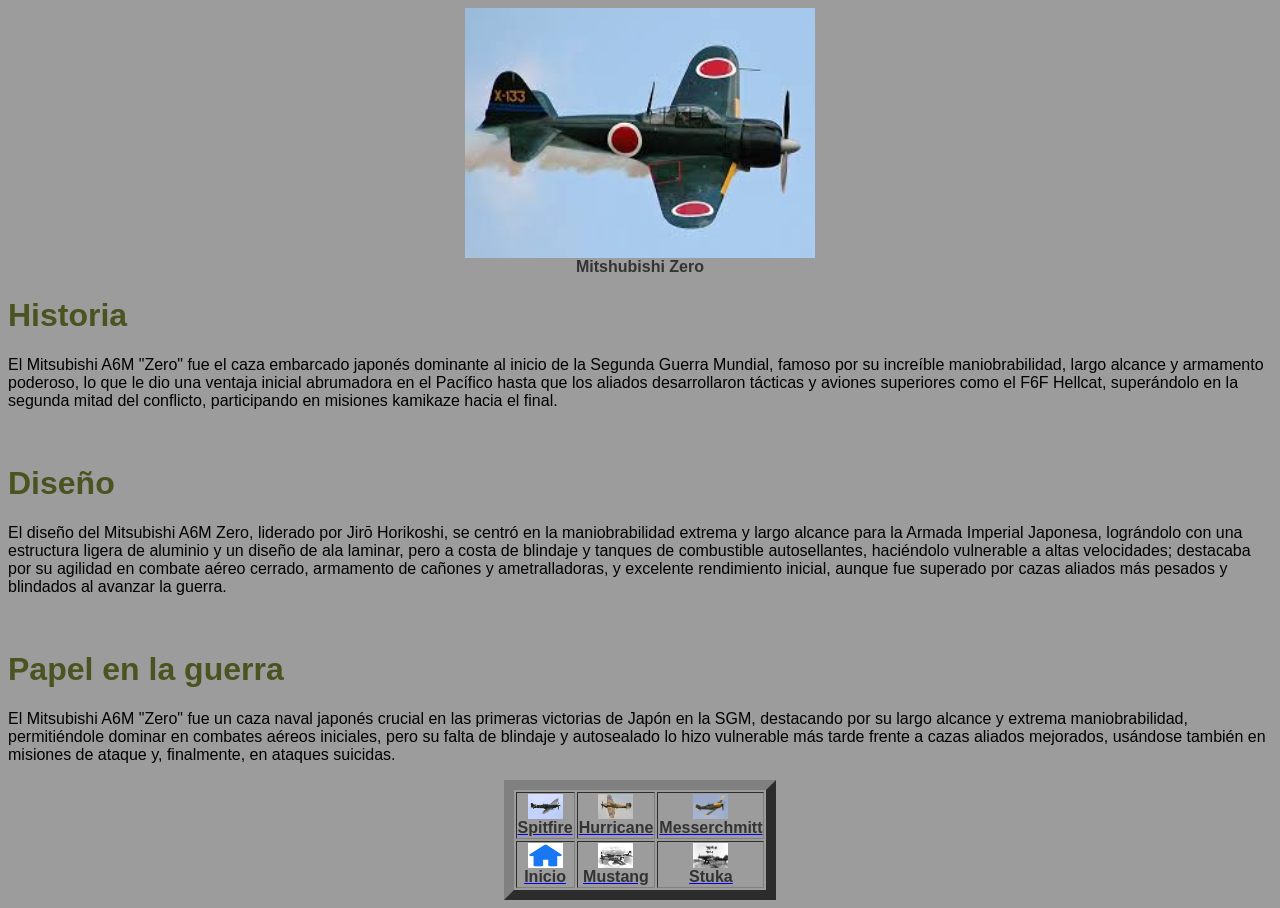
==== html/cases.html @ ef4903bf "Rename case.html to cases.html" ====
<!DOCTYPE html>
<html>
<body>

  <head>
    <meta charset="utf-8">
    <title>Mitshubishi Zero</title>
    <link rel="stylesheet" href="../css/styles.css">
  </head>
  
  <!--IMAGEN-->
  <div style:"text-align: center;" class="center">
    <center><img src="../figuras/mitsubishi_zero.jpeg" style="width:350px; height:250px"><figcaption class="texto-debajo">Mitshubishi Zero</figcaption>
  </div>
  
  <!--INFORMACION-->
  
  <h1>Historia</h1>
    <p>El Mitsubishi A6M "Zero" fue el caza embarcado japonés dominante al inicio de la Segunda Guerra Mundial, famoso por su increíble maniobrabilidad, largo alcance y armamento poderoso, lo que le dio una ventaja inicial abrumadora en el Pacífico hasta que los aliados desarrollaron tácticas y aviones superiores como el F6F Hellcat, superándolo en la segunda mitad del conflicto, participando en misiones kamikaze hacia el final.</p><br>
    
  <h1>Diseño</h1>
  	<p>El diseño del Mitsubishi A6M Zero, liderado por Jirō Horikoshi, se centró en la maniobrabilidad extrema y largo alcance para la Armada Imperial Japonesa, lográndolo con una estructura ligera de aluminio y un diseño de ala laminar, pero a costa de blindaje y tanques de combustible autosellantes, haciéndolo vulnerable a altas velocidades; destacaba por su agilidad en combate aéreo cerrado, armamento de cañones y ametralladoras, y excelente rendimiento inicial, aunque fue superado por cazas aliados más pesados y blindados al avanzar la guerra. 
</p><br>
  	
  <h1>Papel en la guerra</h1>
  	<p>El Mitsubishi A6M "Zero" fue un caza naval japonés crucial en las primeras victorias de Japón en la SGM, destacando por su largo alcance y extrema maniobrabilidad, permitiéndole dominar en combates aéreos iniciales, pero su falta de blindaje y autosealado lo hizo vulnerable más tarde frente a cazas aliados mejorados, usándose también en misiones de ataque y, finalmente, en ataques suicidas.</p>
  	
  	
  	
<!--TABLA PEQUEÑA-->

<table align="center" border="10"> <!--../index.html, ../figuras/home.png-->
    <tr>
    
      <td>
      	<a href="spitfire.html"><img src="../figuras/spitfire.jpeg" style="display: block; margin: 0 auto;"><figcaption style="text-align: center;" class="texto-debajo">Spitfire</figcaption></a>
      </td>
      
      <td>
      	<a href="hurricane.html"><img src="../figuras/hurricane.jpeg" style="display: block; margin: 0 auto;"><figcaption style="text-align: center;" class="texto-debajo">Hurricane</figcaption></a>
      </td>
      
      <td>
      	<a href="messerchmitt.html"><img src="../figuras/messerchmitt.png" style="display: block; margin: 0 auto;"><figcaption style="text-align: center;" class="texto-debajo">Messerchmitt</figcaption></a>
      </td>
      
    </tr>
    
    <tr>
    
      <td>
      	<a href="../index.html"><img src="../figuras/home.png" style="display: block; margin: 0 auto;"><figcaption style="text-align: center;" class="texto-debajo">Inicio</figcaption></a>
      </td>
      
      <td>
      	<a href="mustang.html"><img src="../figuras/mustang.jpeg" style="display: block; margin: 0 auto;"><figcaption style="text-align: center;" class="texto-debajo">Mustang</figcaption></a>
      </td>
      
      <td>
      	<a href="stuka.html"><img src="../figuras/stuka.jpg" style="display: block; margin: 0 auto;"><figcaption style="text-align: center;" class="texto-debajo">Stuka</figcaption></a>
      </td>
      
    </tr>
  </table>

</body>
</html>
---- css/styles.css ----
body{

    background-color: #9c9c9c;
    font-family: 'Roboto', sans-serif;

}



img {

    display: block;
    width: 35px;
    height: 25px;

}



h1{

    color: #4B5320;

}

.table-content{

    text-decoration: none;
    
}

figcaption {

    text-align: center;
    color: #333;
    font-weight: bold;

}
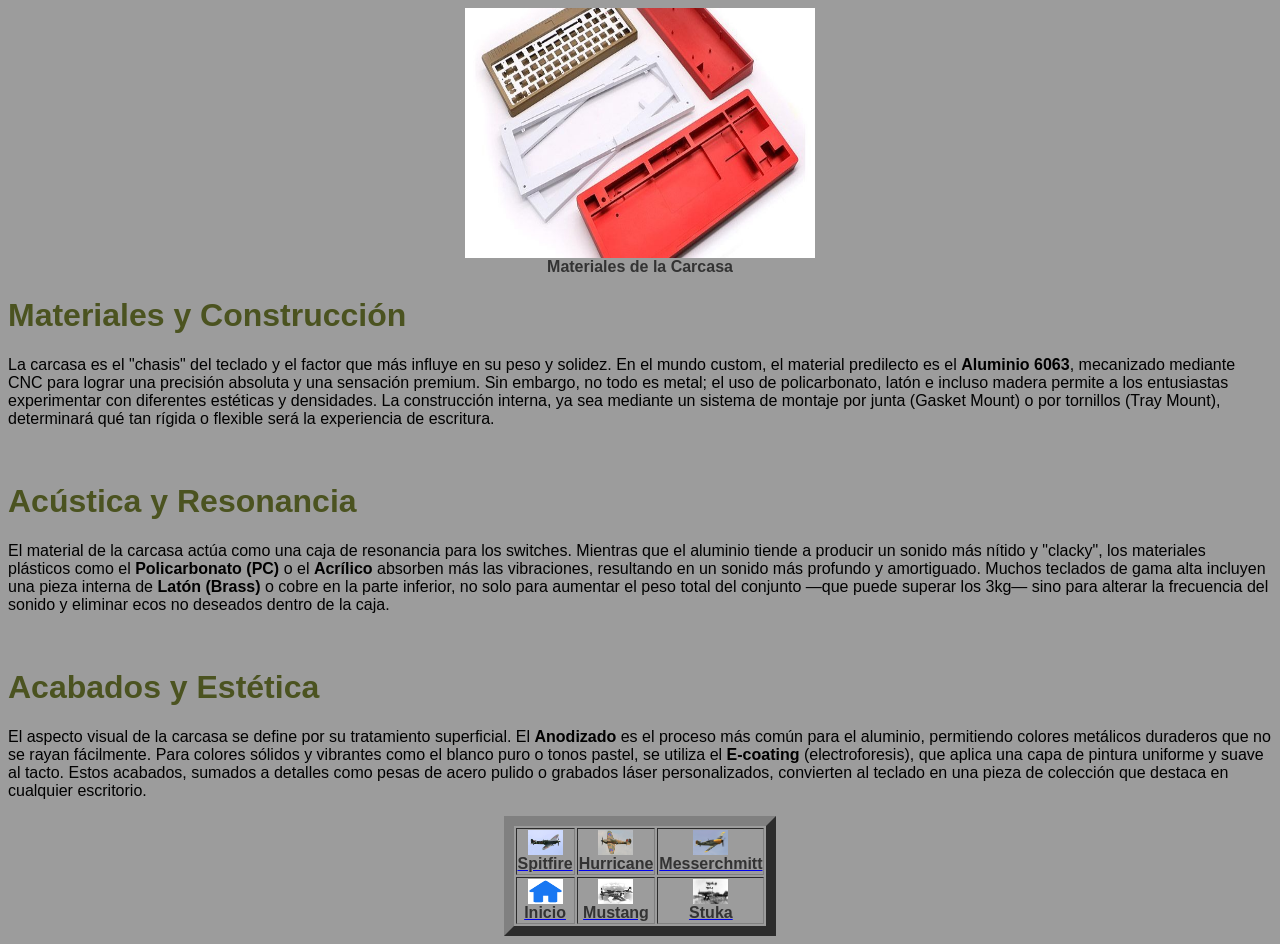
==== commit add7c7da: "Update cases.html" ====
--- a/html/cases.html
+++ b/html/cases.html
@@ -4,28 +4,25 @@
 
   <head>
     <meta charset="utf-8">
-    <title>Mitshubishi Zero</title>
+    <title>Materiales de la Carcasa</title>
     <link rel="stylesheet" href="../css/styles.css">
   </head>
   
   <!--IMAGEN-->
   <div style:"text-align: center;" class="center">
-    <center><img src="../figuras/mitsubishi_zero.jpeg" style="width:350px; height:250px"><figcaption class="texto-debajo">Mitshubishi Zero</figcaption>
+    <center><img src="../figuras/cases.jpg" style="width:350px; height:250px"><figcaption class="texto-debajo">Materiales de la Carcasa</figcaption>
   </div>
   
   <!--INFORMACION-->
   
-  <h1>Historia</h1>
-    <p>El Mitsubishi A6M "Zero" fue el caza embarcado japonés dominante al inicio de la Segunda Guerra Mundial, famoso por su increíble maniobrabilidad, largo alcance y armamento poderoso, lo que le dio una ventaja inicial abrumadora en el Pacífico hasta que los aliados desarrollaron tácticas y aviones superiores como el F6F Hellcat, superándolo en la segunda mitad del conflicto, participando en misiones kamikaze hacia el final.</p><br>
-    
-  <h1>Diseño</h1>
-  	<p>El diseño del Mitsubishi A6M Zero, liderado por Jirō Horikoshi, se centró en la maniobrabilidad extrema y largo alcance para la Armada Imperial Japonesa, lográndolo con una estructura ligera de aluminio y un diseño de ala laminar, pero a costa de blindaje y tanques de combustible autosellantes, haciéndolo vulnerable a altas velocidades; destacaba por su agilidad en combate aéreo cerrado, armamento de cañones y ametralladoras, y excelente rendimiento inicial, aunque fue superado por cazas aliados más pesados y blindados al avanzar la guerra. 
-</p><br>
-  	
-  <h1>Papel en la guerra</h1>
-  	<p>El Mitsubishi A6M "Zero" fue un caza naval japonés crucial en las primeras victorias de Japón en la SGM, destacando por su largo alcance y extrema maniobrabilidad, permitiéndole dominar en combates aéreos iniciales, pero su falta de blindaje y autosealado lo hizo vulnerable más tarde frente a cazas aliados mejorados, usándose también en misiones de ataque y, finalmente, en ataques suicidas.</p>
-  	
-  	
+ <h1>Materiales y Construcción</h1>
+    <p>La carcasa es el "chasis" del teclado y el factor que más influye en su peso y solidez. En el mundo custom, el material predilecto es el <b>Aluminio 6063</b>, mecanizado mediante CNC para lograr una precisión absoluta y una sensación premium. Sin embargo, no todo es metal; el uso de policarbonato, latón e incluso madera permite a los entusiastas experimentar con diferentes estéticas y densidades. La construcción interna, ya sea mediante un sistema de montaje por junta (Gasket Mount) o por tornillos (Tray Mount), determinará qué tan rígida o flexible será la experiencia de escritura.</p><br>
+
+  <h1>Acústica y Resonancia</h1>
+    <p>El material de la carcasa actúa como una caja de resonancia para los switches. Mientras que el aluminio tiende a producir un sonido más nítido y "clacky", los materiales plásticos como el <b>Policarbonato (PC)</b> o el <b>Acrílico</b> absorben más las vibraciones, resultando en un sonido más profundo y amortiguado. Muchos teclados de gama alta incluyen una pieza interna de <b>Latón (Brass)</b> o cobre en la parte inferior, no solo para aumentar el peso total del conjunto —que puede superar los 3kg— sino para alterar la frecuencia del sonido y eliminar ecos no deseados dentro de la caja.</p><br>
+
+  <h1>Acabados y Estética</h1>
+    <p>El aspecto visual de la carcasa se define por su tratamiento superficial. El <b>Anodizado</b> es el proceso más común para el aluminio, permitiendo colores metálicos duraderos que no se rayan fácilmente. Para colores sólidos y vibrantes como el blanco puro o tonos pastel, se utiliza el <b>E-coating</b> (electroforesis), que aplica una capa de pintura uniforme y suave al tacto. Estos acabados, sumados a detalles como pesas de acero pulido o grabados láser personalizados, convierten al teclado en una pieza de colección que destaca en cualquier escritorio.</p>
   	
 <!--TABLA PEQUEÑA-->
 
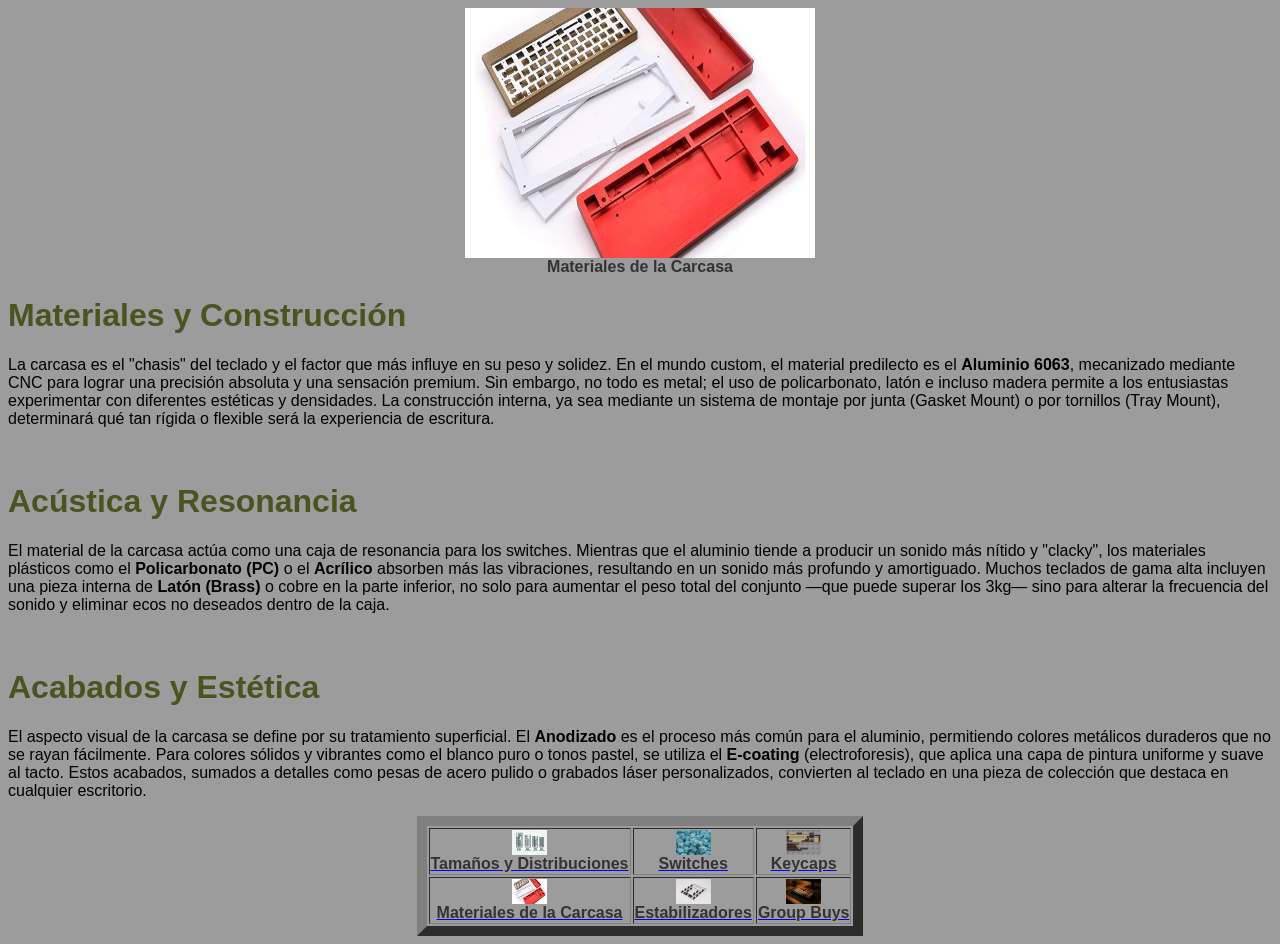
==== commit 7256e302: "Update cases.html" ====
--- a/html/cases.html
+++ b/html/cases.html
@@ -26,19 +26,19 @@
   	
 <!--TABLA PEQUEÑA-->
 
-<table align="center" border="10"> <!--../index.html, ../figuras/home.png-->
+<table align="center" border="10">
     <tr>
     
       <td>
-      	<a href="spitfire.html"><img src="../figuras/spitfire.jpeg" style="display: block; margin: 0 auto;"><figcaption style="text-align: center;" class="texto-debajo">Spitfire</figcaption></a>
+      	<a href="../index.html"><img src="../figuras/sizes.png" style="display: block; margin: 0 auto;"><figcaption style="text-align: center;" class="texto-debajo">Tamaños y Distribuciones</figcaption></a>
       </td>
       
       <td>
-      	<a href="hurricane.html"><img src="../figuras/hurricane.jpeg" style="display: block; margin: 0 auto;"><figcaption style="text-align: center;" class="texto-debajo">Hurricane</figcaption></a>
+      	<a href="switches.html"><img src="../figuras/switches.jpg" style="display: block; margin: 0 auto;"><figcaption style="text-align: center;" class="texto-debajo">Switches</figcaption></a>
       </td>
       
       <td>
-      	<a href="messerchmitt.html"><img src="../figuras/messerchmitt.png" style="display: block; margin: 0 auto;"><figcaption style="text-align: center;" class="texto-debajo">Messerchmitt</figcaption></a>
+      	<a href="keycaps.html"><img src="../figuras/keycaps.jpg" style="display: block; margin: 0 auto;"><figcaption style="text-align: center;" class="texto-debajo">Keycaps</figcaption></a>
       </td>
       
     </tr>
@@ -46,15 +46,15 @@
     <tr>
     
       <td>
-      	<a href="../index.html"><img src="../figuras/home.png" style="display: block; margin: 0 auto;"><figcaption style="text-align: center;" class="texto-debajo">Inicio</figcaption></a>
+      	<a href="cases.html"><img src="../figuras/cases.jpg" style="display: block; margin: 0 auto;"><figcaption style="text-align: center;" class="texto-debajo">Materiales de la Carcasa</figcaption></a>
       </td>
       
       <td>
-      	<a href="mustang.html"><img src="../figuras/mustang.jpeg" style="display: block; margin: 0 auto;"><figcaption style="text-align: center;" class="texto-debajo">Mustang</figcaption></a>
+      	<a href="stabilizers.html"><img src="../figuras/stabilizers.jpg" style="display: block; margin: 0 auto;"><figcaption style="text-align: center;" class="texto-debajo">Estabilizadores</figcaption></a>
       </td>
       
       <td>
-      	<a href="stuka.html"><img src="../figuras/stuka.jpg" style="display: block; margin: 0 auto;"><figcaption style="text-align: center;" class="texto-debajo">Stuka</figcaption></a>
+      	<a href="group-buys.html"><img src="../figuras/group-buys.jpg" style="display: block; margin: 0 auto;"><figcaption style="text-align: center;" class="texto-debajo">Group Buys</figcaption></a>
       </td>
       
     </tr>
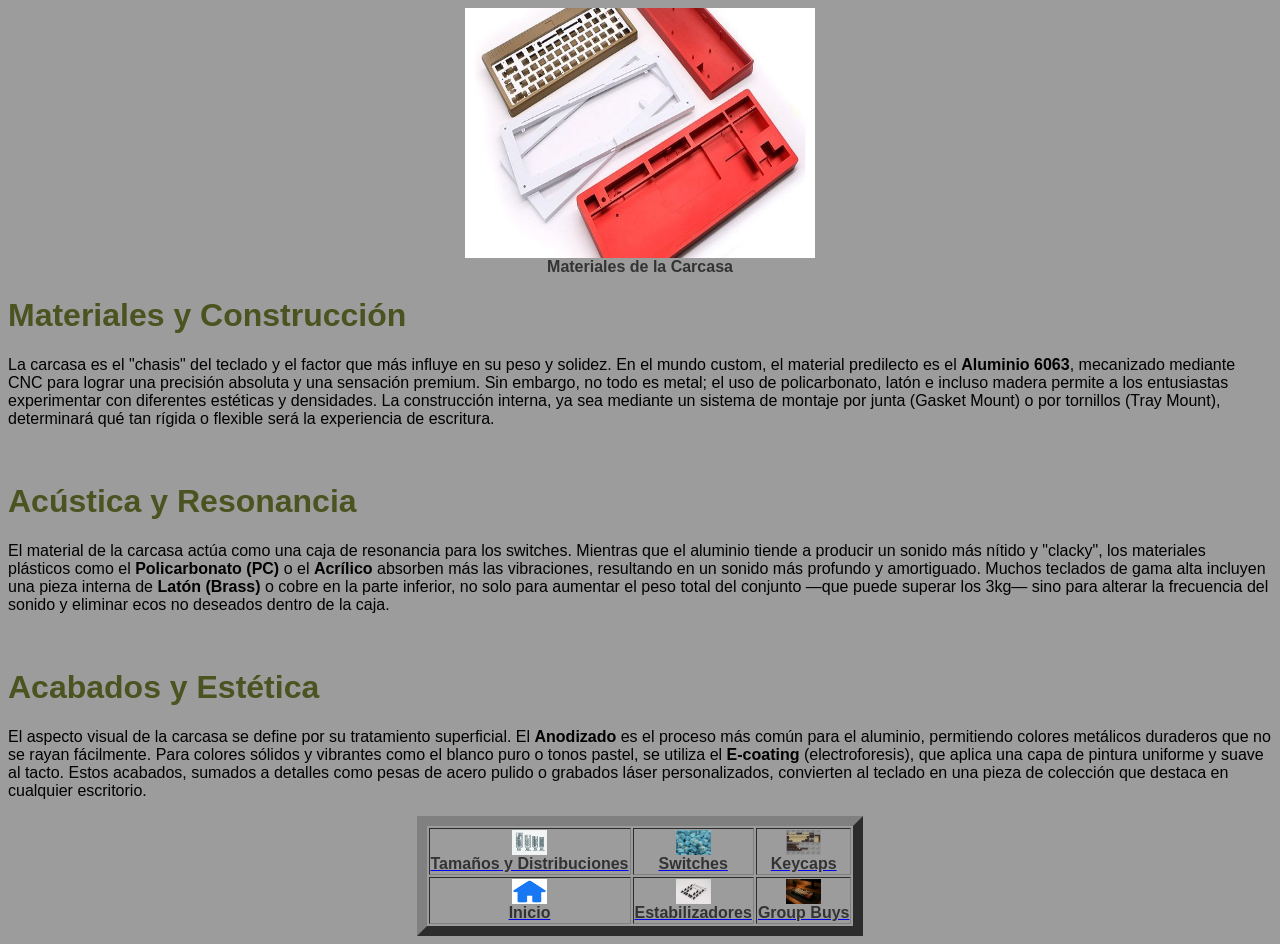
==== commit 66dbfb2c: "Update cases.html" ====
--- a/html/cases.html
+++ b/html/cases.html
@@ -30,7 +30,7 @@
     <tr>
     
       <td>
-      	<a href="../index.html"><img src="../figuras/sizes.png" style="display: block; margin: 0 auto;"><figcaption style="text-align: center;" class="texto-debajo">Tamaños y Distribuciones</figcaption></a>
+      	<a href="sizes.html"><img src="../figuras/sizes.png" style="display: block; margin: 0 auto;"><figcaption style="text-align: center;" class="texto-debajo">Tamaños y Distribuciones</figcaption></a>
       </td>
       
       <td>
@@ -46,7 +46,7 @@
     <tr>
     
       <td>
-      	<a href="cases.html"><img src="../figuras/cases.jpg" style="display: block; margin: 0 auto;"><figcaption style="text-align: center;" class="texto-debajo">Materiales de la Carcasa</figcaption></a>
+      	<a href="../index.html"><img src="../figuras/home.png" style="display: block; margin: 0 auto;"><figcaption style="text-align: center;" class="texto-debajo">Inicio</figcaption></a>
       </td>
       
       <td>
